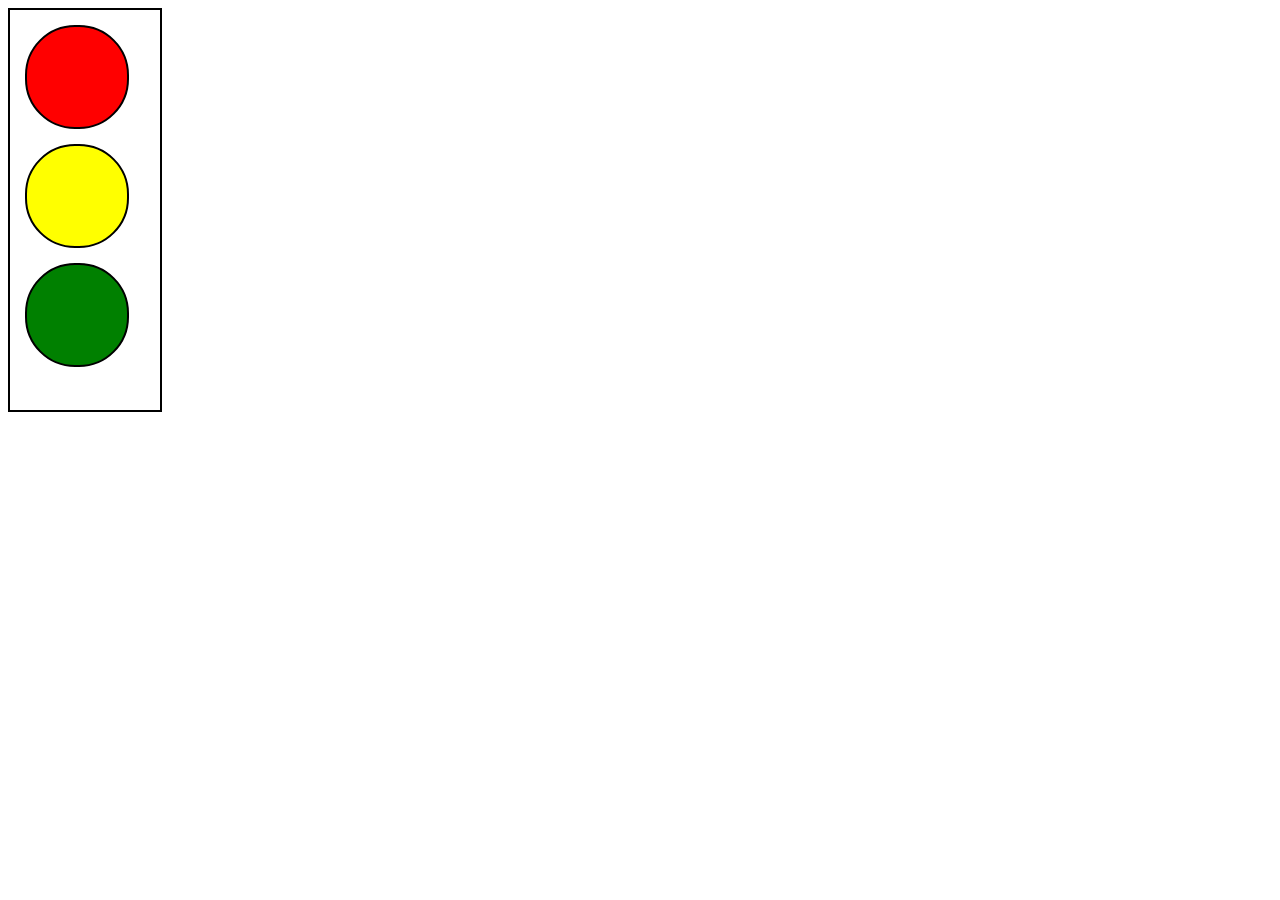
==== boxmodle/index.html @ 489efd33 "trafic light" ====
<!DOCTYPE html>
<html lang="en">
<head>
    <meta charset="UTF-8">
    <meta name="viewport" content="width=device-width, initial-scale=1.0">
    <title>Box Modle</title>
    <link rel="stylesheet" href="style.css">
</head>
<body>
    <div id="main">
        <div id="c1" class="circle"></div>
        <div id="c2" class="circle" ></div>
        <div id="c3" class="circle"></div>
    </div>
</body>
</html>
---- boxmodle/style.css ----
#main{
    width: 150px;
    height:400px;
    border: 2px solid black;
}
#c1{
    background-color: red;
}
#c2{
    background-color: yellow;
}
#c3{
    background-color: green;
}
.circle{
    height: 100px;
    width: 100px;
    border: 2px solid black;
    border-radius: 50px;
    margin: 15px;
    
}
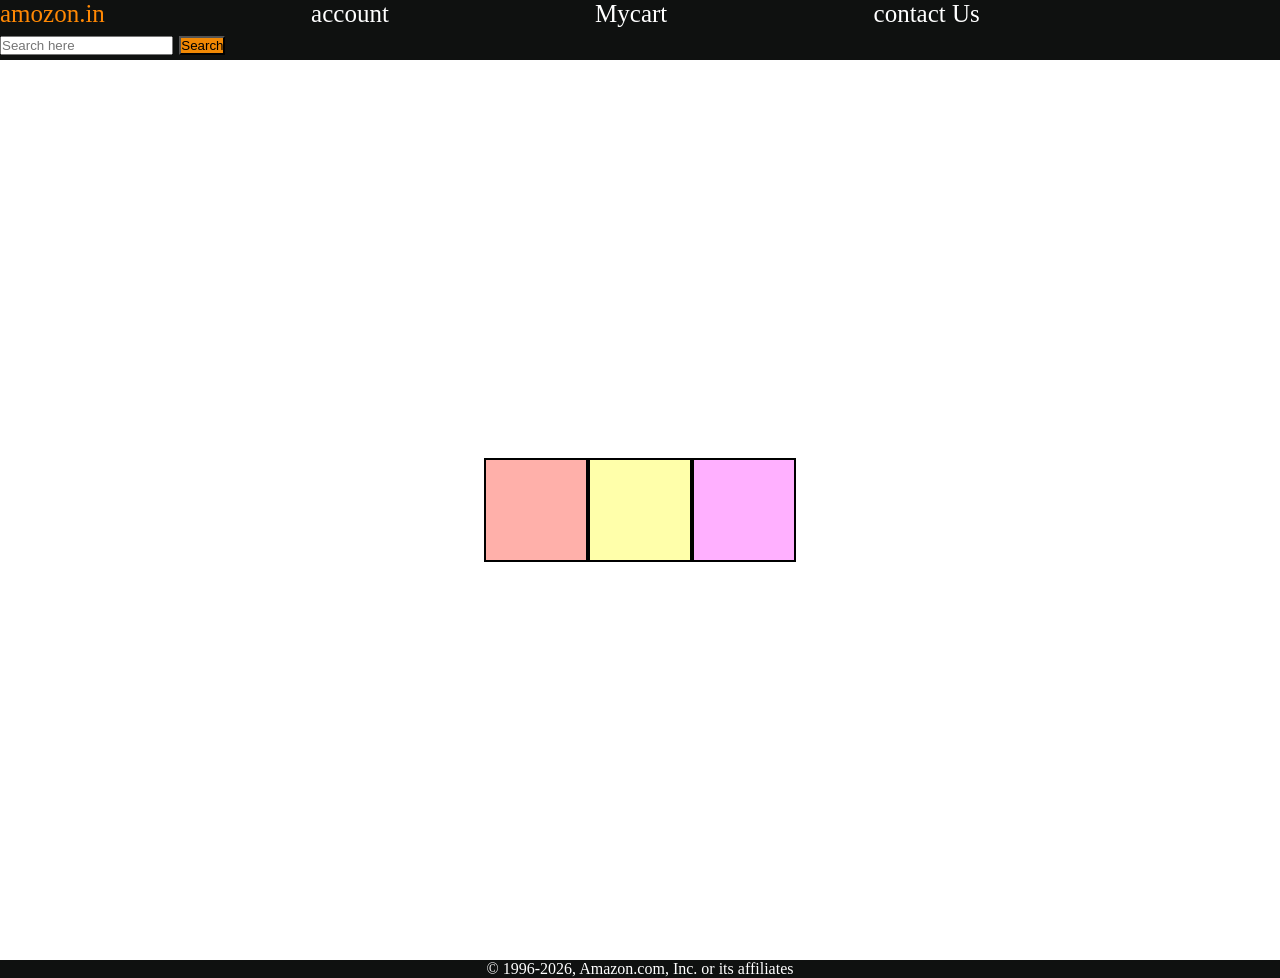
==== commit 3975b257: "media file added" ====
--- a/boxmodle/index.html
+++ b/boxmodle/index.html
@@ -7,10 +7,20 @@
     <link rel="stylesheet" href="style.css">
 </head>
 <body>
-    <div id="main">
-        <div id="c1" class="circle"></div>
-        <div id="c2" class="circle" ></div>
-        <div id="c3" class="circle"></div>
+    
+    <header> <div id="nav">
+        <a href="#" id="log">amozon.in</a>
+        <a href="#" id="account">account</a>
+        <a href="#" id="mycart">Mycart</a>
+        <a href="#" id="contact">contact Us</a>
+        <input placeholder="Search here">
+        <button>Search</button>
+    </header>
+    <div id="content">
+        <div id="box1" class="contentbox"></div>
+        <div id="box2" class="contentbox"></div>
+        <div id="box3" class="contentbox"></div>
     </div>
+    <footer>© 1996-2026, Amazon.com, Inc. or its affiliates</footer>
 </body>
 </html>
--- a/boxmodle/style.css
+++ b/boxmodle/style.css
@@ -1,22 +1,83 @@
-#main{
-    width: 150px;
-    height:400px;
-    border: 2px solid black;
+
+
+*{
+    padding: 0;
+    margin: 0;
 }
-#c1{
-    background-color: red;
+#nav{
+    height: 60px;
+    background-color:  #0f1110;
+    font-size: 25px;
+
 }
-#c2{
-    background-color: yellow;
+#log{
+    color:#ff8804;
+    margin-right: 200px;
+    text-decoration: none;
+
+
+    
+
 }
-#c3{
-    background-color: green;
+#account{
+    color: white;
+    margin-right: 200px;
+     text-decoration: none;
+
+
+
 }
-.circle{
+#mycart{
+        color: white;
+        margin-right: 200px;
+        text-decoration: none;
+
+
+
+
+}
+#contact{
+        color: white;
+        margin-right: 200px;
+        text-decoration: none;
+
+
+
+    
+}
+button{
+    background-color: #f08804;
+     margin-right: 200px;
+    
+}
+#content{
+    height: 900px;
+    display: flex;
+    display: flex;
+    flex-direction: row;
+    justify-content: center;
+    align-items: center;
+}
+
+.contentbox{
     height: 100px;
     width: 100px;
     border: 2px solid black;
-    border-radius: 50px;
-    margin: 15px;
+    display: inline-block;
     
+}
+#box1{
+    background-color:rgb(255,99,87,0.5);
+}
+#box2{
+    background-color:rgb(255,255,87,0.5);
+}
+#box3{
+    background-color:rgb(255,99,255,0.5);
+}
+footer{
+    background-color: #0f1110;
+    color: white;
+    text-align: center;
+
 }
